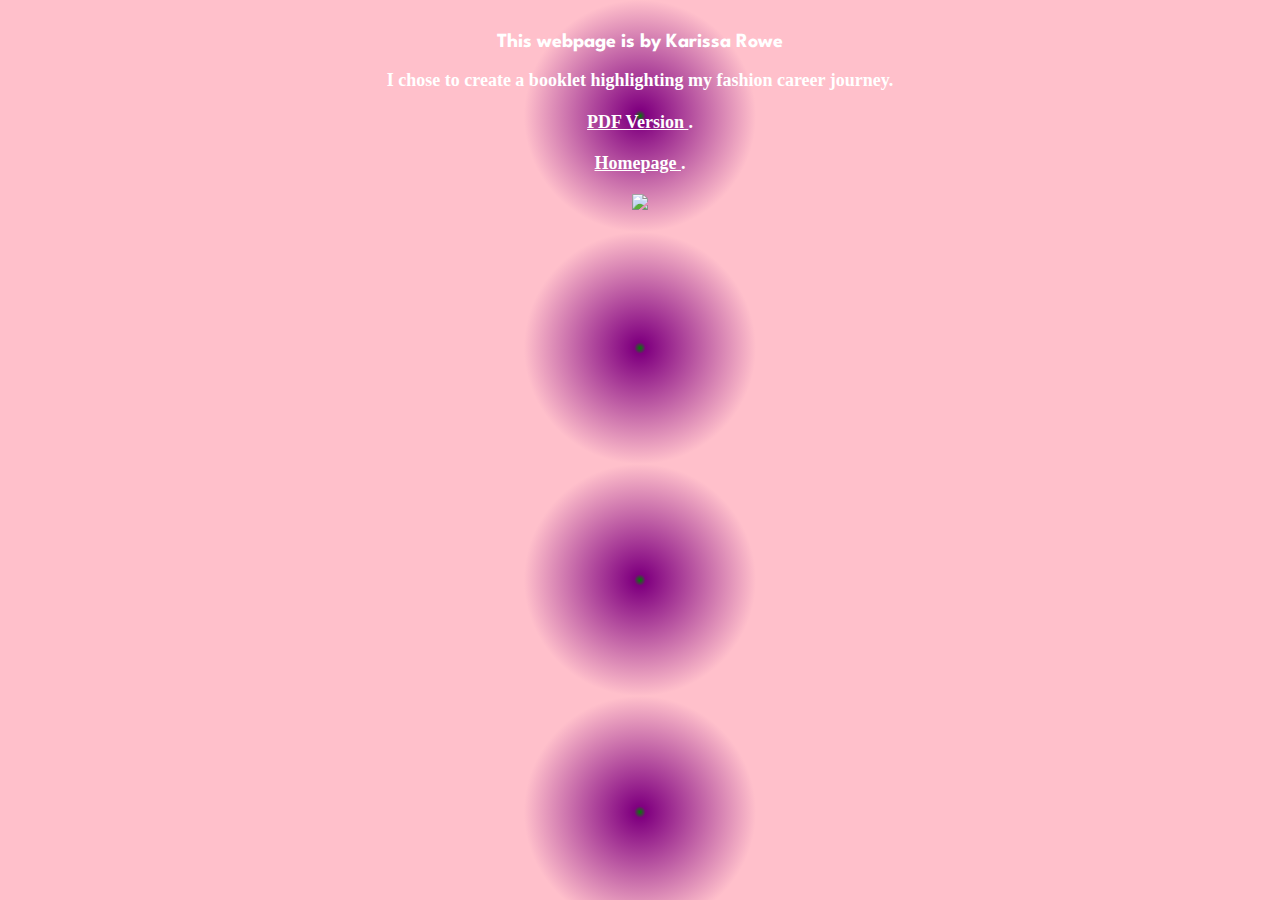
==== booklet.html @ 40f2c635 "Add files via upload" ====
<!DOCTYPE html>
<html lang="en">

	<head>
		<meta charset="utf-8" />
		<meta name="viewport" content="width=device-width, initial-scale=1.0" />
		<title>Karissa Rowe's Homepage for Journalism Design Toolkit</title>
		<link rel="preconnect" href="https://fonts.gstatic.com"> 
<link href="https://fonts.googleapis.com/css2?family=DM+Serif+Display&family=Spartan&display=swap" rel="stylesheet">
		<link rel="stylesheet" href="styles.css" type="text/css" />
	</head>

	<body>

<h1 class="main-hed">This webpage is by Karissa Rowe </h1>
		
<p>
	I chose to create a booklet highlighting my fashion career journey. 
<p>		
		
		 
		<a href="finalbooklet.pdf">PDF Version <a/>. 
		
		<p>
		
		<p>
			<a href="index.html"> Homepage </a>. 
		</p>

<img src="images/bookcover.png">

	</body>

</html>
---- styles.css ----
body {
	background-color: #fefefe;
	background-image: radial-gradient(circle closest-side, green 0%, purple 5%, pink 100%);
	margin: 1em auto;
	font-size: 10px;
	font-weight: bold;
	padding: 1em;
	text-align: center;
	font-family: "avenir", "Helvetica", "Arial", sans-serif;
	
}

ul {
  list-style-type: none;
  margin: 0;
  padding: 0;
  overflow: hidden;
  background-color: #ffffff;
}

li {
  float: left;
}

li a {
  display: block;
  font-size: 15px;
  color: black;
  text-shadow: 2px 2px pink;
  text-align: center;
  padding: 14px 136px;;
  text-decoration: none;
}

li a:hover {
  background-color: #ffffff;
}

h1 {

	color: #ffffff;
	font-size: 2em;
}

h1.main-hed {

	font-family: 'DM Serif Display', serif;
font-family: 'Spartan', sans-serif;
}


h2 {
font-size: 20px;

}




p {
	font-family: "geneva", serif;
	color: #FFFFFF;
	max-width: 30em;
	width: 100%;
	text-align: center;
	margin: 1em auto 1em auto;
	font-size: 1.8em;
	line-height: 1.3;
	}


img.logo {
	width: 100%;
	height: auto;
	max-width: 40em;
	max-height: 40em;
	margin: 2em auto;
}

a {
	color:#ffffff
}
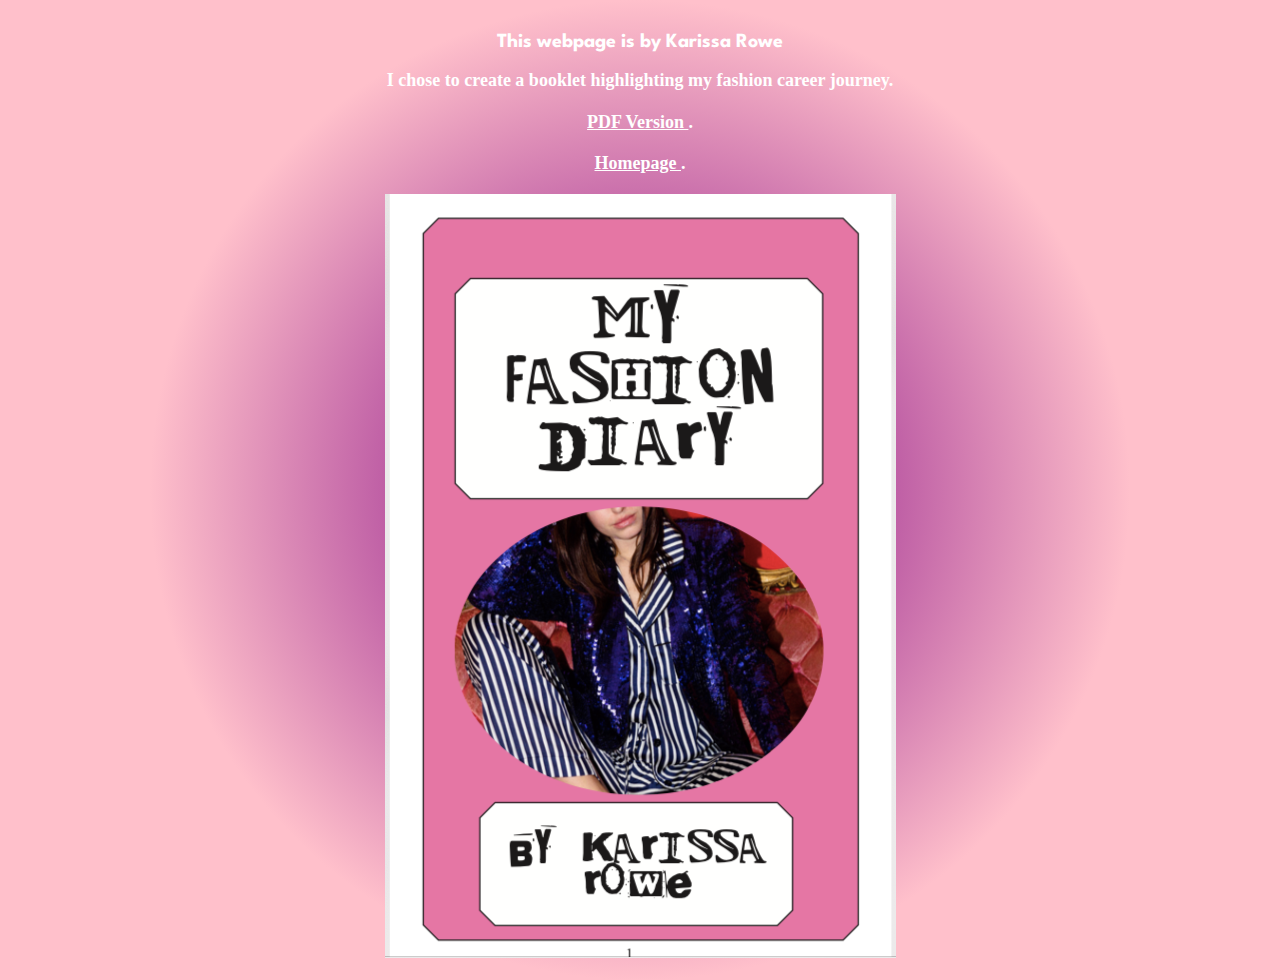
==== commit b46008ca: "Update booklet.html" ====
--- a/booklet.html
+++ b/booklet.html
@@ -27,8 +27,8 @@
 			<a href="index.html"> Homepage </a>. 
 		</p>
 
-<img src="images/bookcover.png">
+<img src="bookcover.png">
 
 	</body>
 
-</html>+</html>
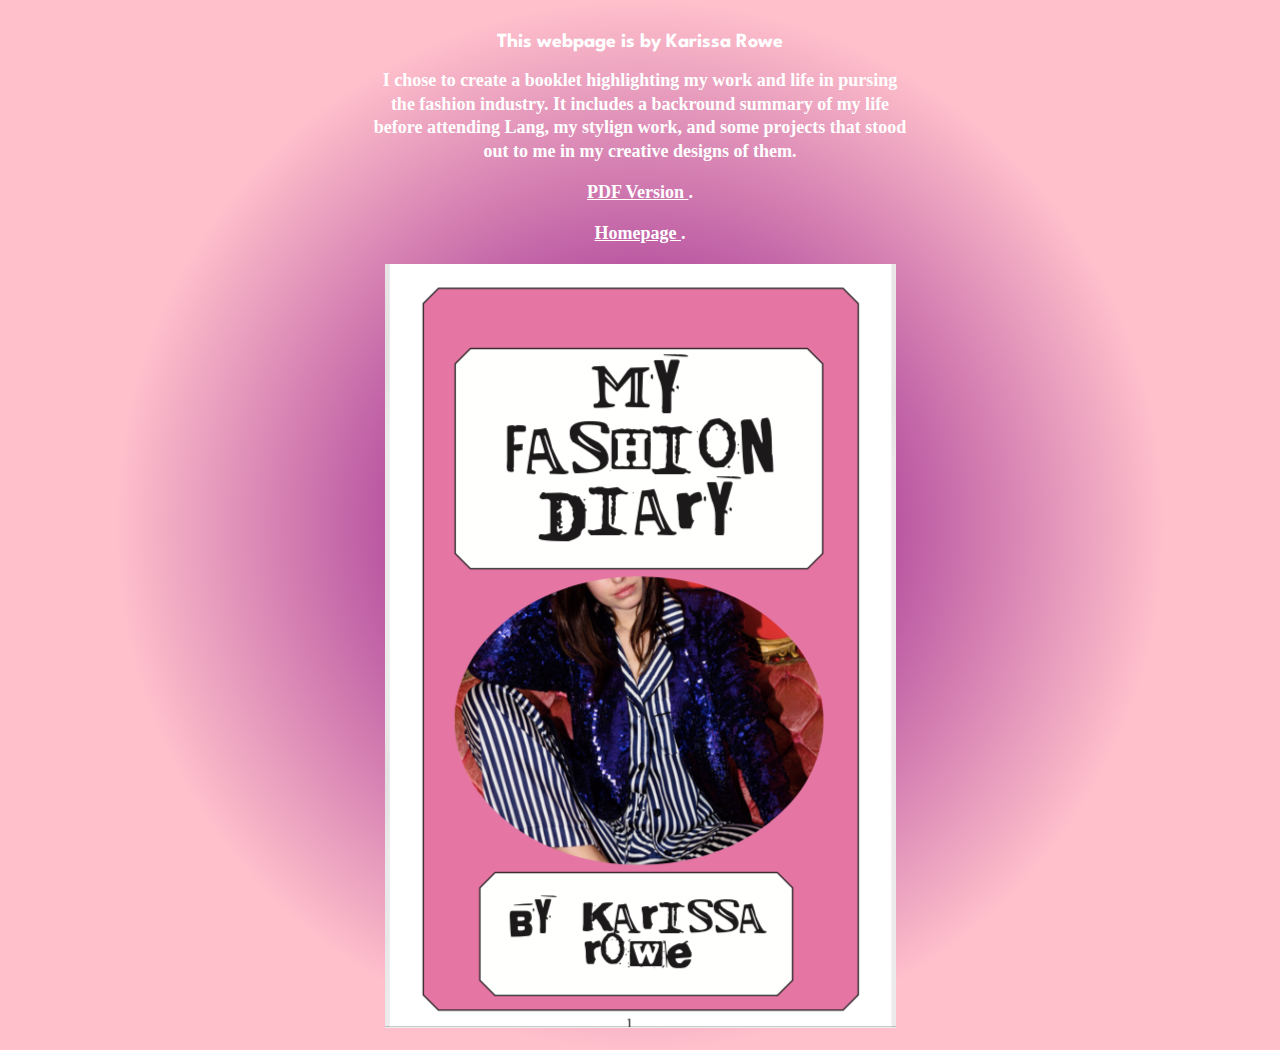
==== commit 2fdb1de6: "Update booklet.html" ====
--- a/booklet.html
+++ b/booklet.html
@@ -15,7 +15,7 @@
 <h1 class="main-hed">This webpage is by Karissa Rowe </h1>
 		
 <p>
-	I chose to create a booklet highlighting my fashion career journey. 
+	I chose to create a booklet highlighting my work and life in pursing the fashion industry. It includes a backround summary of my life before attending Lang, my stylign work, and some projects that stood out to me in my creative designs of them. 
 <p>		
 		
 		 
